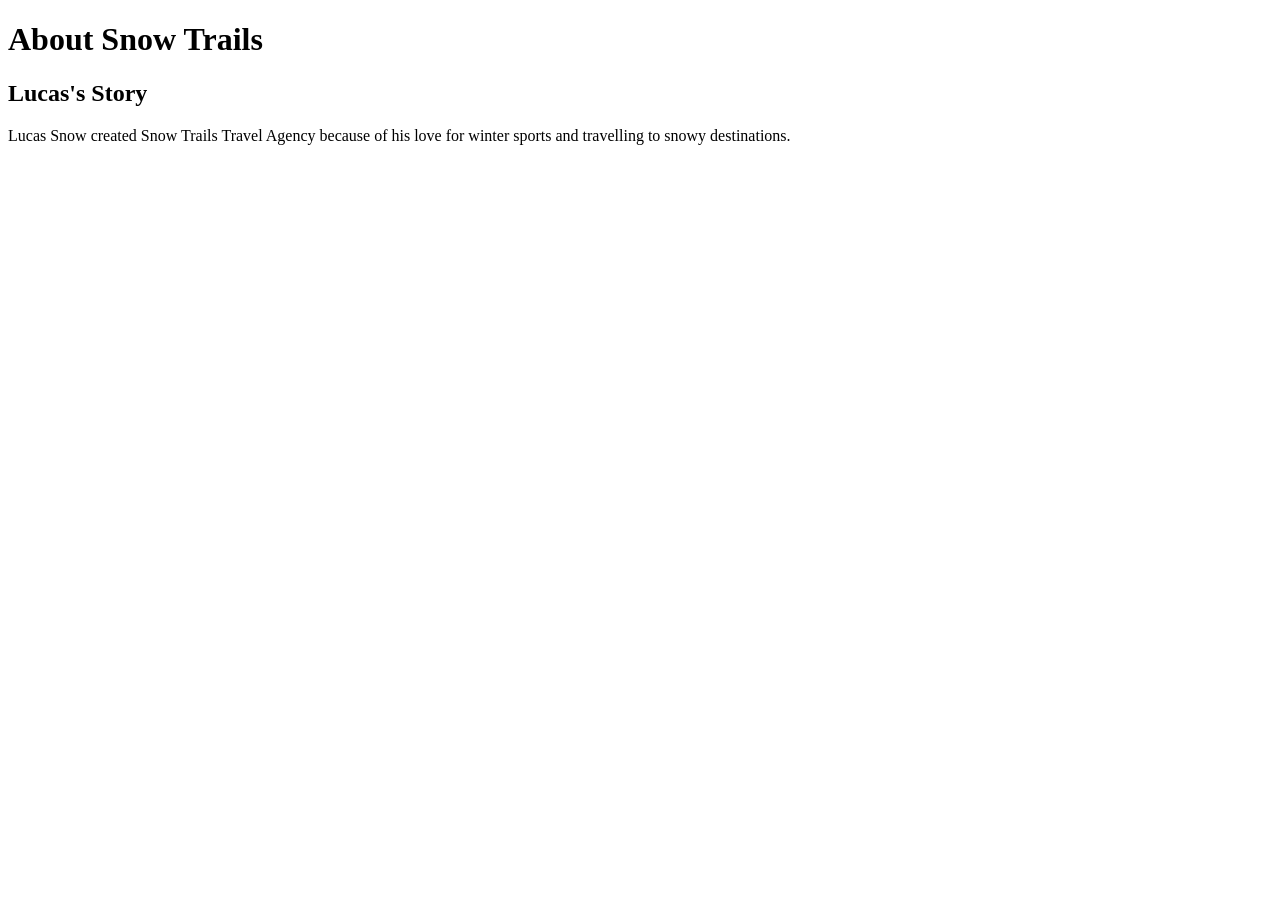
==== about.html @ 665f4b82 "Update Website Pages" ====
<!DOCTYPE html>
<html>
<head>
    <title>About Snow Trails</title>
    <h1>About Snow Trails </h1>

    <h2>Lucas's Story</h2>
    <p>Lucas Snow created Snow Trails Travel Agency because of his love for winter sports and travelling to snowy destinations.</p>
</p>
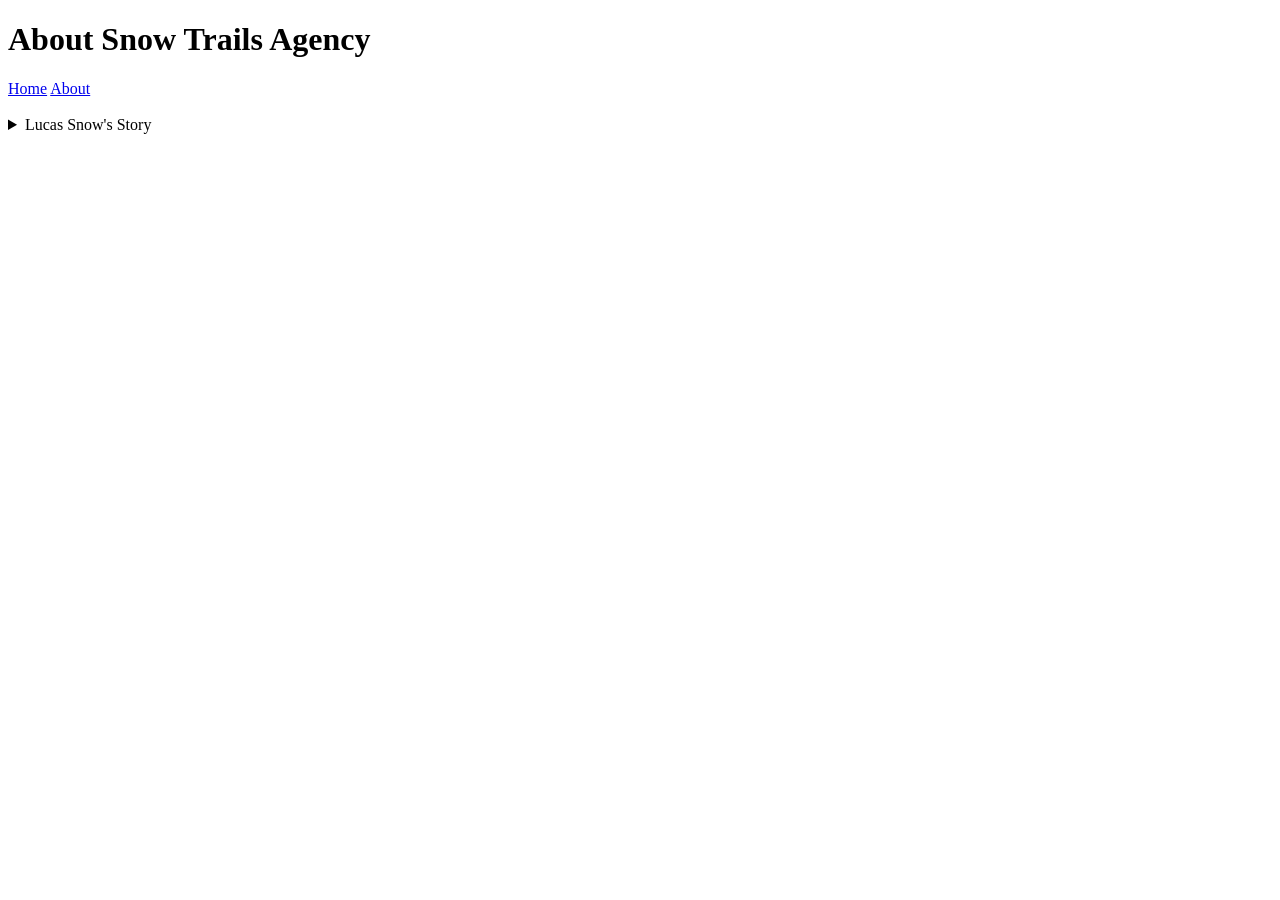
==== commit 34b7fa39: "Initial Snow Trails website" ====
--- a/about.html
+++ b/about.html
@@ -1,9 +1,20 @@
 <!DOCTYPE html>
 <html>
 <head>
-    <title>About Snow Trails</title>
-    <h1>About Snow Trails </h1>
-
-    <h2>Lucas's Story</h2>
-    <p>Lucas Snow created Snow Trails Travel Agency because of his love for winter sports and travelling to snowy destinations.</p>
-</p>
+    <title>About Snow Trails Agency</title>
+    <link rel="stylesheet" href="CSS/style.css">
+</head>
+<body>
+    <h1>About Snow Trails Agency</h1>
+    <nav>
+    <a href="index.html">Home</a> <a href="about.html">About</a>
+    </nav>
+    <br>
+    
+    <details>
+        <summary>Lucas Snow's Story</summary>
+        <p>Lucas Snow, the founder of Snow Trails Agency, has a passion for adventures in snowy destinations and winter sports. He wants his website to be dynamic and exciting to inspire more people to travel, explore different winter destinations and enjoy sports such as skiing, ice skating and snowboarding. He hopes people can create many fun and unforgettable memories from their snowy adventures.</p>
+    </details>
+    
+</body>
+</html>
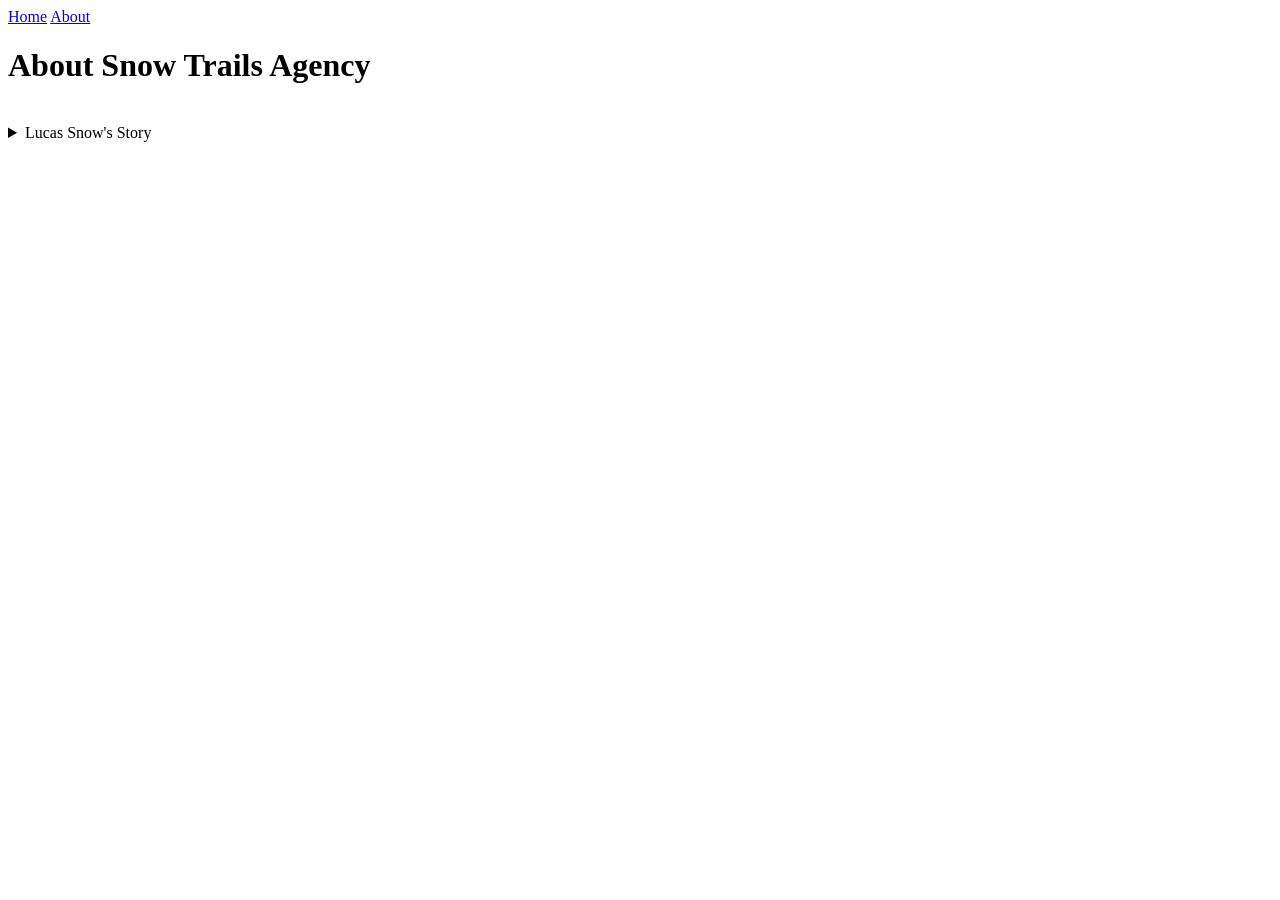
==== commit 80866e6b: "Updated Snow Trails Website" ====
--- a/about.html
+++ b/about.html
@@ -4,11 +4,16 @@
     <title>About Snow Trails Agency</title>
     <link rel="stylesheet" href="CSS/style.css">
 </head>
+
 <body>
+    <header>
+    <nav>
+        <a href="index.html">Home</a>
+        <a href="about.html">About</a>
+    </nav>
+
     <h1>About Snow Trails Agency</h1>
-    <nav>
-    <a href="index.html">Home</a> <a href="about.html">About</a>
-    </nav>
+    </header>
     <br>
     
     <details>
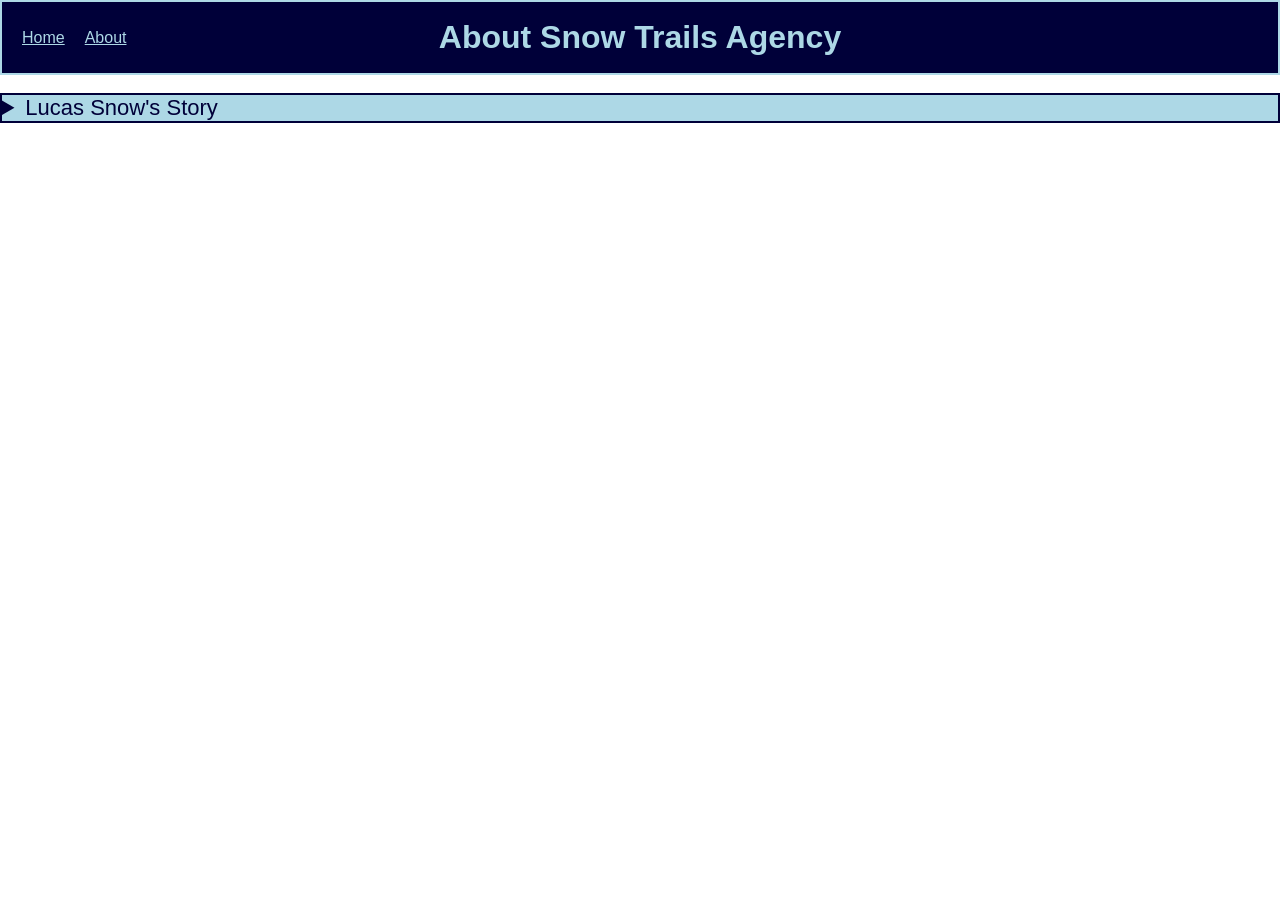
==== commit c5ed39bb: "Updated Snow Trails" ====
--- a/about.html
+++ b/about.html
@@ -2,7 +2,7 @@
 <html>
 <head>
     <title>About Snow Trails Agency</title>
-    <link rel="stylesheet" href="CSS/style.css">
+    <link rel="stylesheet" href="CSS/Style.CSS">
 </head>
 
 <body>
--- a/CSS/Style.CSS
+++ b/CSS/Style.CSS
@@ -0,0 +1,111 @@
+body {
+    background-color: transparent;
+    font-family: 'Kedebideri', sans-serif;
+    margin: 0;
+    position: relative;
+    isolation: isolate;
+}
+
+/* Faded background image */
+body::before {
+    content: "";
+    position: fixed;
+    inset: 0;
+    background-image: url("https://images.pexels.com/photos/15576696/pexels-photo-15576696.jpeg");
+    background-size: cover;
+    background-position: center;
+    background-repeat: no-repeat;
+    background-attachment: fixed;
+    opacity: 0.4;
+    z-index: -1;
+    pointer-events: none;
+}
+
+/* Header */
+
+header {
+    position: relative;
+    display: flex;
+    align-items: center;
+    justify-content: space-between;
+    background-color: #000039;
+    padding: 10px 20px;
+    width: 100%;
+    height: 75px;
+    border: 2px solid lightblue;
+    margin: 0;
+    box-sizing: border-box;
+}
+
+/* Navigation bar */
+
+nav {
+    display: flex;
+    gap: 20px;
+}
+
+nav a {
+    color: lightblue;
+}
+
+nav a:hover {
+    color: white;
+}
+
+/* Main heading */
+
+h1 {
+    color: lightblue;
+    text-align: center;
+    margin: 0;
+    position: absolute;
+    left: 50%;
+    transform: translateX(-50%);
+}
+
+/* Paragraphs */
+
+p {
+    font-size: 20px;
+    color: black;
+    text-align: center;
+}
+
+/* Other headings */
+
+#destinations {
+    color: #000039;
+    text-align: center;
+}
+
+h3 {
+    color: black;
+    text-align: center;
+}
+
+/* Centre images */
+
+.center {
+    display: block;
+    margin-left: auto;
+    margin-right: auto;
+    width: 50%;
+}
+
+/* Image border */
+
+img {
+    border: 5px solid lightblue;
+}
+
+/* About.html code only */
+
+details {
+    background-color: lightblue;
+    border: 2px solid #000039;
+}
+
+summary {
+    color: #000039;
+    font-size: 22px;
+}
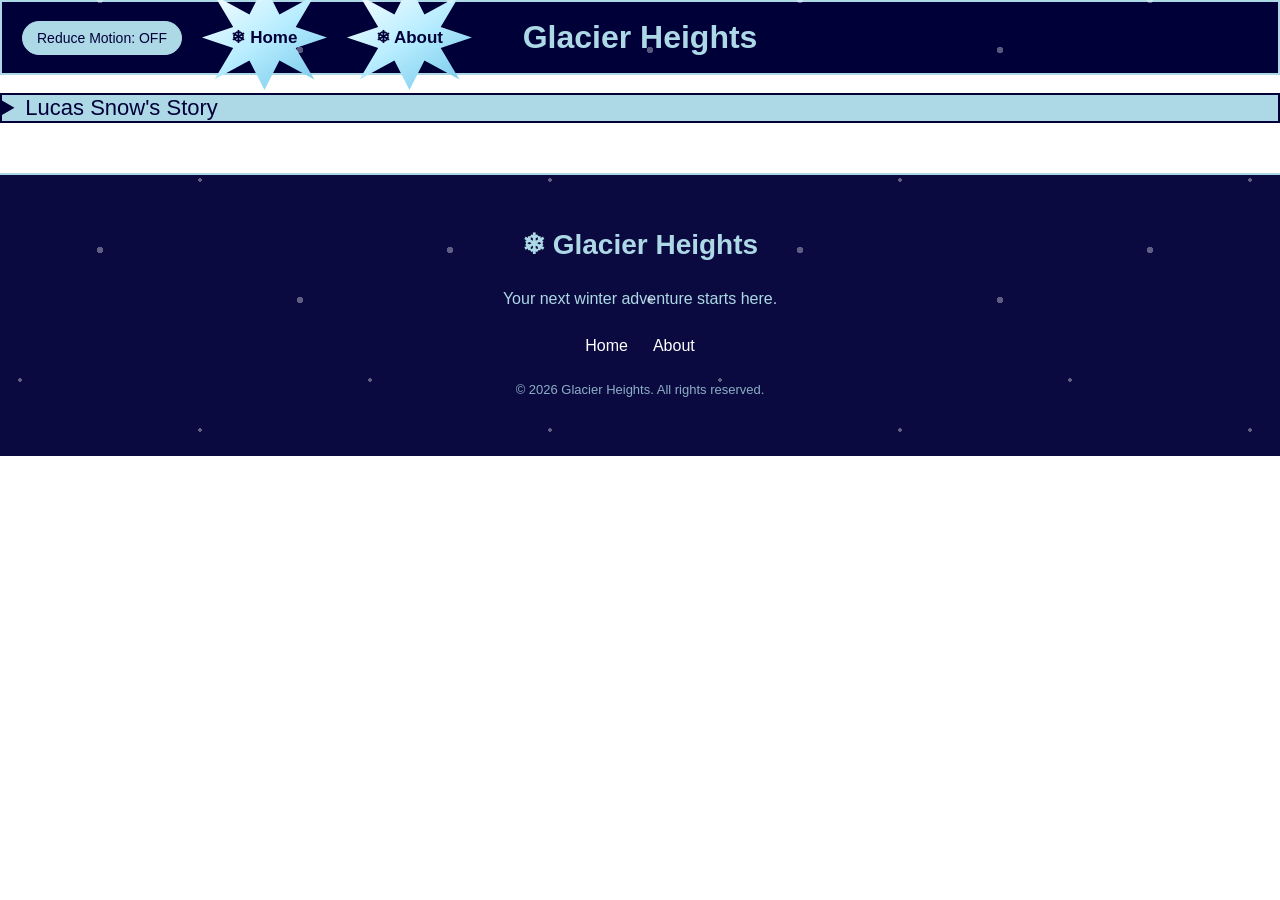
==== commit 7e1512b6: "Snow Trails Website updated" ====
--- a/about.html
+++ b/about.html
@@ -3,23 +3,55 @@
 <head>
     <title>About Snow Trails Agency</title>
     <link rel="stylesheet" href="CSS/Style.CSS">
+    <script src="script.js" defer></script>
 </head>
 
 <body>
-    <header>
-    <nav>
-        <a href="index.html">Home</a>
-        <a href="about.html">About</a>
-    </nav>
+     <header>
+        <nav class="main-nav" aria-label="Main navigation">
+            <button type="button" id="motion-toggle" aria-pressed="false">
+                Reduce Motion: OFF
+            </button>
+            <a href="index.html">&#x2744; Home</a>
+            <a href="about.html">&#x2744; About</a>
+        </nav>
 
-    <h1>About Snow Trails Agency</h1>
+        <h1>Glacier Heights</h1>
     </header>
     <br>
     
-    <details>
-        <summary>Lucas Snow's Story</summary>
-        <p>Lucas Snow, the founder of Snow Trails Agency, has a passion for adventures in snowy destinations and winter sports. He wants his website to be dynamic and exciting to inspire more people to travel, explore different winter destinations and enjoy sports such as skiing, ice skating and snowboarding. He hopes people can create many fun and unforgettable memories from their snowy adventures.</p>
-    </details>
+   <details>
+    <summary>Lucas Snow's Story</summary>
+
+    <div class="lucas-profile">
+        <img src="images/Lucas Image .png"
+             alt="Lucas Snow (Co-founder)"
+             width="400">
+
+        <p class="lucas-bio">
+            Lucas Snow, the founder of Snow Trails Agency, has a passion for adventures in snowy destinations and winter sports. He wants his website to be dynamic and exciting to inspire more people to travel, explore different winter destinations and enjoy sports such as skiing, ice skating and snowboarding. He hopes people can create many fun and unforgettable memories from their snowy adventures.
+        </p>
+    </div>
+     <br>
+</details>
     
+<!-- Website footer -->
+
+    <footer class="site-footer">
+
+        <h2>❄ Glacier Heights</h2>
+
+        <p>Your next winter adventure starts here.</p>
+
+        <nav aria-label="Footer navigation">
+            <a href="index.html">Home</a>
+            <a href="about.html">About</a>
+        </nav>
+
+        <p class="copyright">
+            &copy; 2026 Glacier Heights. All rights reserved.
+        </p>
+
+    </footer>
 </body>
 </html>
--- a/CSS/Style.CSS
+++ b/CSS/Style.CSS
@@ -7,6 +7,7 @@
 }
 
 /* Faded background image */
+
 body::before {
     content: "";
     position: fixed;
@@ -42,14 +43,57 @@
 nav {
     display: flex;
     gap: 20px;
-}
-
-nav a {
-    color: lightblue;
-}
-
-nav a:hover {
-    color: white;
+    align-items: center;
+}
+
+/* Six-pointed icy crystal navigation buttons */
+
+.main-nav a {
+    display: inline-flex;
+    align-items: center;
+    justify-content: center;
+
+    width: 125px;
+    height: 105px;
+
+    background: linear-gradient(
+        145deg,
+        #ffffff,
+        #b8edff,
+        #70c5e8
+    );
+
+    color: #000039;
+    font-size: 17px;
+    font-weight: bold;
+    text-decoration: none;
+
+    clip-path: polygon(
+        50% 0%,
+        62% 28%,
+        90% 10%,
+        75% 40%,
+        100% 50%,
+        75% 60%,
+        90% 90%,
+        62% 72%,
+        50% 100%,
+        38% 72%,
+        10% 90%,
+        25% 60%,
+        0% 50%,
+        25% 40%,
+        10% 10%,
+        38% 28%
+    );
+
+    transition: transform 0.3s ease;
+}
+
+/* Crystal hover effect */
+
+.main-nav a:hover {
+    transform: scale(1.08);
 }
 
 /* Main heading */
@@ -69,18 +113,118 @@
     font-size: 20px;
     color: black;
     text-align: center;
+    line-height: 1.6;
+    padding: 12px 16px;
+    max-width: 650px;
+    margin: 20px auto;
+    box-sizing: border-box;
+    background-color: rgba(255, 255, 255, 0.75);
+    border: 2px solid lightblue;
+    border-radius: 10px;
+    transition: transform 0.3s ease;
+}
+
+/* Paragraph hover effect */
+
+p:hover {
+    transform: scale(1.03);
+}
+
+/* Reduced motion accessibility */
+
+@media (prefers-reduced-motion: reduce) {
+    p {
+        transition: none;
+    }
+
+    p:hover {
+        transform: none;
+    }
 }
 
 /* Other headings */
 
 #destinations {
+    color: white;
+    text-align: center;
+    padding: 10px;
+    margin: 0;
+    background: none;
+    border: none;
+}
+
+/* Destination heading and controls panel */
+
+.destination-header {
+    display: flex;
+    align-items: center;
+    justify-content: space-between;
+    flex-wrap: wrap;
+    gap: 15px;
+
+    background-color: #000039;
+    border-bottom: 3px solid lightblue;
+    border-radius: 0;
+
+    padding: 15px 20px;
+    margin: 20px 0;
+    box-sizing: border-box;
+}
+
+/* Group the three destination buttons */
+
+.destination-controls {
+    display: flex;
+    align-items: center;
+    justify-content: center;
+    flex-wrap: wrap;
+    gap: 12px;
+}
+
+/* Destination navigation buttons */
+
+.destination-controls button {
+    background: linear-gradient(
+        145deg,
+        #ffffff,
+        #b8edff,
+        #70c5e8
+    );
+
+    color: #000039;
+    font-family: inherit;
+    font-size: 16px;
+    font-weight: bold;
+
+    border: 2px solid lightblue;
+    border-radius: 8px;
+
+    padding: 12px 18px;
+    cursor: pointer;
+
+    transition: transform 0.3s ease, box-shadow 0.3s ease;
+}
+
+/* Button hover effect */
+
+.destination-controls button:hover {
+    transform: translateY(-3px);
+    box-shadow: 0 5px 12px rgba(173, 216, 230, 0.4);
+}
+
+/* Keyboard focus for destination buttons */
+
+.destination-controls button:focus-visible {
+    outline: 3px solid white;
+    outline-offset: 4px;
+}
+
+h3 {
     color: #000039;
     text-align: center;
-}
-
-h3 {
-    color: black;
-    text-align: center;
+    font-size: 28px;
+    text-transform: uppercase;
+    letter-spacing: 2px;
 }
 
 /* Centre images */
@@ -90,12 +234,36 @@
     margin-left: auto;
     margin-right: auto;
     width: 50%;
+    max-width: 100%;
+    border-radius: 12px;
+    box-shadow: 0 5px 15px rgba(0, 0, 0, 0.35);
+    transition: transform 0.3s ease, box-shadow 0.3s ease;
+}
+
+/* Lift image when hovering */
+
+.center:hover {
+    transform: translateY(-6px);
+    box-shadow: 0 10px 22px rgba(0, 0, 0, 0.4);
+}
+
+/* Respect reduced motion preferences */
+
+@media (prefers-reduced-motion: reduce) {
+    .center {
+        transition: none;
+    }
+
+    .center:hover {
+        transform: none;
+    }
 }
 
 /* Image border */
 
 img {
     border: 5px solid lightblue;
+    box-sizing: border-box;
 }
 
 /* About.html code only */
@@ -108,4 +276,358 @@
 summary {
     color: #000039;
     font-size: 22px;
+}
+
+/* Lucas's image and biography layout */
+
+.lucas-profile {
+    display: flex;
+    align-items: flex-start;
+    gap: 25px;
+    padding: 15px;
+}
+
+/* Lucas's image */
+
+.lucas-profile img {
+    width: 300px;
+    max-width: 40%;
+    height: 218px;
+    flex-shrink: 0;
+    border: 3px solid #000039;
+    border-radius: 10px;
+}
+
+/* Lucas's biography */
+
+.lucas-bio {
+    flex: 1;
+    min-width: 0;
+    text-align: left;
+    margin: 0;
+}
+
+/* Keyboard accessibility */
+
+nav a:focus-visible {
+    outline: 3px solid white;
+    outline-offset: 5px;
+}
+
+summary:focus-visible {
+    outline: 3px solid #000039;
+    outline-offset: 3px;
+}
+
+/*
+   HORIZONTAL DESTINATION EXPLORER
+*/
+
+/* Destination container */
+
+.destination-container {
+    display: flex;
+    gap: 25px;
+    overflow-x: auto;
+    padding: 25px 5%;
+    scroll-behavior: smooth;
+    scroll-snap-type: x mandatory;
+    scrollbar-width: thin;
+    scrollbar-color: lightblue #000039;
+    -webkit-overflow-scrolling: touch;
+}
+
+/* Individual destination cards */
+
+.destination-card {
+    flex: 0 0 90%;
+    min-width: 0;
+    background-color: rgba(173, 216, 230, 0.85);
+    border: 2px solid #000039;
+    border-radius: 15px;
+    padding: 20px;
+    box-shadow: 0 5px 18px rgba(0, 0, 0, 0.25);
+    box-sizing: border-box;
+    scroll-snap-align: center;
+    transition: transform 0.3s ease, box-shadow 0.3s ease;
+}
+
+/* Gentle destination card hover effect */
+
+.destination-card:hover {
+    transform: translateY(-5px);
+    box-shadow: 0 10px 25px rgba(0, 0, 0, 0.3);
+}
+
+/* Destination headings */
+
+.destination-card h3 {
+    margin: 5px 0 20px;
+    font-size: 30px;
+}
+
+/* Destination images */
+
+.destination-card .center {
+    width: 100%;
+    height: 350px;
+    object-fit: cover;
+    box-sizing: border-box;
+    border-radius: 15px;
+}
+
+/* Destination descriptions */
+
+.destination-card p {
+    font-size: 19px;
+    line-height: 1.6;
+    text-align: left;
+    background: none;
+    border: none;
+    border-radius: 0;
+    padding: 5px 0;
+    margin: 15px 0;
+    max-width: none;
+}
+
+/* Remove paragraph hover effect inside cards */
+
+.destination-card p:hover {
+    transform: none;
+}
+
+/* Smaller screens */
+
+@media (max-width: 600px) {
+
+    .destination-card {
+        flex-basis: 95%;
+        padding: 15px;
+    }
+
+    .destination-card .center {
+        height: 220px;
+    }
+
+    .destination-container {
+        padding-left: 15px;
+        padding-right: 15px;
+    }
+
+    .lucas-profile {
+        flex-direction: column;
+    }
+
+    .lucas-profile img {
+        max-width: 100%;
+    }
+
+    /* Mobile destination navigation panel */
+
+    .destination-header {
+        flex-direction: column;
+        align-items: center;
+        margin: 15px 0;
+        padding: 15px;
+    }
+
+    .destination-controls {
+        justify-content: center;
+    }
+
+    .destination-controls button {
+        font-size: 14px;
+        padding: 10px 12px;
+    }
+}
+
+/* Homepage introduction */
+
+#intro {
+    max-width: 1150px;
+    margin: 35px auto 45px;
+    padding: 20px 25px;
+
+    font-size: 23px;
+    line-height: 1.9;
+    text-align: center;
+
+    color: lightblue;
+    background-color: rgba(19, 1, 58, 0.92);
+
+    border-left: 5px solid lightblue;
+    border-radius: 12px;
+
+    box-sizing: border-box;
+}
+
+/* Reduced motion for navigation */
+
+@media (prefers-reduced-motion: reduce) {
+    .main-nav a {
+        transition: none;
+    }
+
+    .main-nav a:hover {
+        transform: none;
+    }
+}
+
+/* Destination taglines */
+
+.destination-card .tagline {
+    color: #000039;
+    font-size: 18px;
+    font-weight: bold;
+    text-align: center;
+    letter-spacing: 1px;
+    margin: 5px auto 20px;
+    background: transparent;
+    border: none;
+    padding: 5px;
+}
+
+/* Gentle snowfall effect */
+
+body::after {
+    content: "";
+    position: fixed;
+    top: -100%;
+    left: 0;
+    width: 100%;
+    height: 300%;
+    pointer-events: none;
+    z-index: 0;
+    opacity: 0.35;
+
+    background-image:
+        radial-gradient(2px 2px at 20px 30px, white 99%, transparent),
+        radial-gradient(3px 3px at 100px 150px, white 99%, transparent),
+        radial-gradient(2px 2px at 200px 80px, white 99%, transparent),
+        radial-gradient(3px 3px at 300px 200px, white 99%, transparent);
+
+    background-size: 350px 250px;
+
+    animation: snowfall 18s linear infinite;
+}
+
+/* Snow falling movement */
+
+@keyframes snowfall {
+    from {
+        background-position: 0 0;
+    }
+
+    to {
+        background-position: 100px 500px;
+    }
+}
+
+/* Accessibility: respect reduced-motion preferences */
+
+@media (prefers-reduced-motion: reduce) {
+    body::after {
+        animation: none;
+    }
+}
+
+/* Website footer */
+
+.site-footer {
+    background-color: rgba(0, 0, 57, 0.96);
+    border-top: 2px solid lightblue;
+    padding: 30px 20px;
+    text-align: center;
+    margin-top: 50px;
+}
+
+.site-footer h2 {
+    color: lightblue;
+    font-size: 28px;
+    margin-bottom: 10px;
+}
+
+.site-footer p {
+    color: lightblue;
+    background: transparent;
+    border: none;
+    box-shadow: none;
+    font-size: 16px;
+    padding: 5px;
+}
+
+.site-footer nav {
+    display: flex;
+    justify-content: center;
+    gap: 25px;
+    margin: 15px 0;
+}
+
+.site-footer nav a {
+    color: white;
+    text-decoration: none;
+    transition: color 0.3s ease;
+}
+
+.site-footer nav a:hover {
+    color: lightblue;
+}
+
+.site-footer .copyright {
+    font-size: 13px;
+    opacity: 0.8;
+}
+
+/* Reduced motion accessibility for destination cards and buttons */
+
+@media (prefers-reduced-motion: reduce) {
+    .destination-card,
+    .destination-controls button {
+        transition: none;
+    }
+
+    .destination-card:hover,
+    .destination-controls button:hover {
+        transform: none;
+    }
+}
+
+/* Reduce animations when requested */
+
+.reduce-motion *,
+.reduce-motion *::before,
+.reduce-motion *::after {
+    animation: none !important;
+    transition: none !important;
+    scroll-behavior: auto !important;
+}
+
+/* Stop animations on the body's own background effects */
+
+.reduce-motion::before,
+.reduce-motion::after {
+    animation: none !important;
+}
+
+/* Hide snowfall completely when Reduce Motion is enabled */
+.reduce-motion::after {
+    display: none;
+}
+
+/* Style the Reduce Motion button in the navbar */
+#motion-toggle {
+    background: lightblue;
+    color: #000039;
+    border: 1px solid lightblue;
+    border-radius: 20px;
+    padding: 8px 14px;
+    font-family: inherit;
+    font-size: 14px;
+    cursor: pointer;
+    transition: background 0.3s ease, color 0.3s ease;
+}
+
+#motion-toggle:hover {
+    background: lightblue;
+    color: #000039;
 }
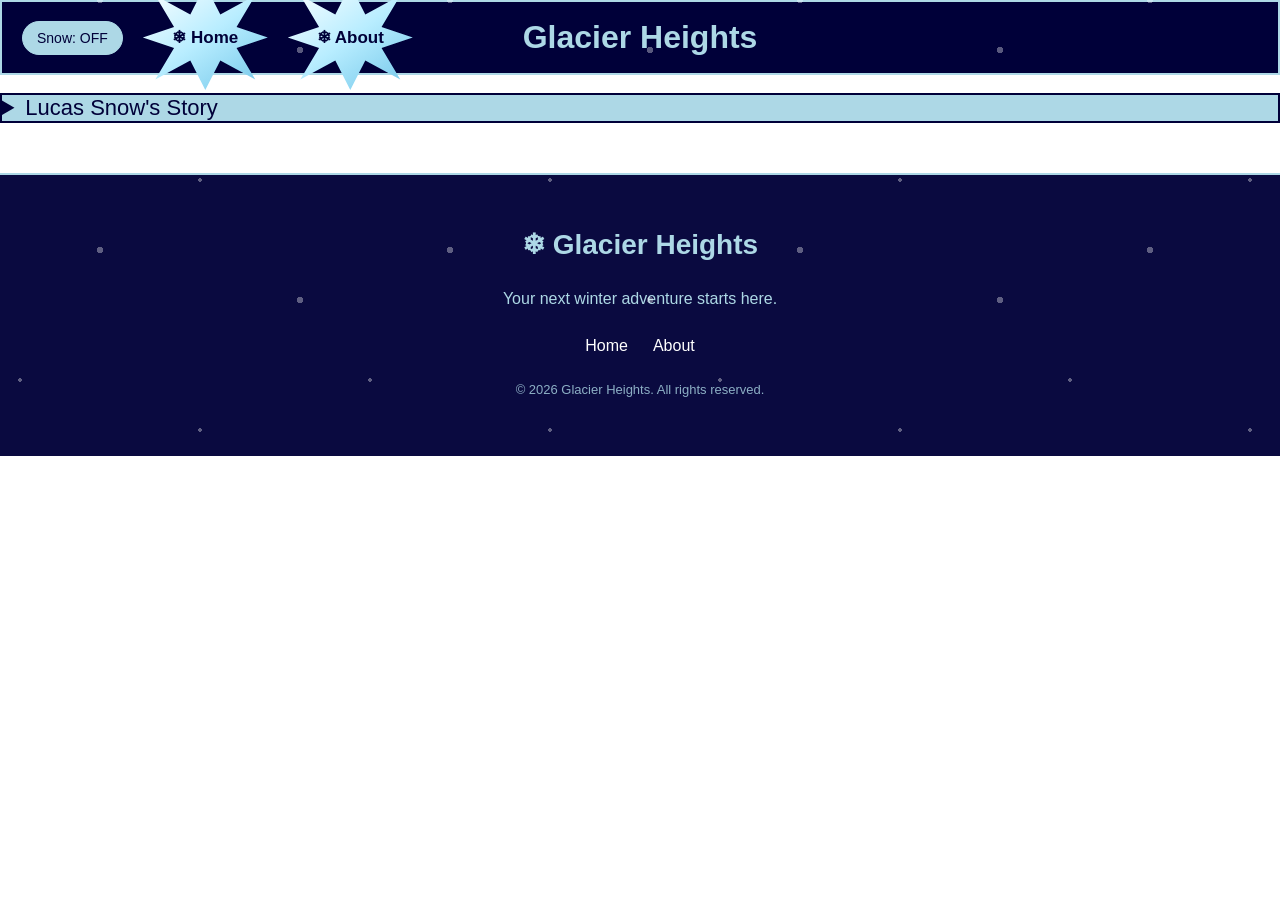
==== commit ce212f63: "Updated Snow Trails" ====
--- a/about.html
+++ b/about.html
@@ -10,7 +10,7 @@
      <header>
         <nav class="main-nav" aria-label="Main navigation">
             <button type="button" id="motion-toggle" aria-pressed="false">
-                Reduce Motion: OFF
+                Snow: OFF
             </button>
             <a href="index.html">&#x2744; Home</a>
             <a href="about.html">&#x2744; About</a>
--- a/CSS/Style.CSS
+++ b/CSS/Style.CSS
@@ -319,9 +319,7 @@
     outline-offset: 3px;
 }
 
-/*
-   HORIZONTAL DESTINATION EXPLORER
-*/
+/* HORIZONTAL DESTINATION EXPLORER */
 
 /* Destination container */
 
@@ -610,11 +608,13 @@
 }
 
 /* Hide snowfall completely when Reduce Motion is enabled */
+
 .reduce-motion::after {
     display: none;
 }
 
 /* Style the Reduce Motion button in the navbar */
+
 #motion-toggle {
     background: lightblue;
     color: #000039;
@@ -630,4 +630,79 @@
 #motion-toggle:hover {
     background: lightblue;
     color: #000039;
+}
+
+/* MOBILE - PHONES (below 600px) */
+
+@media screen and (max-width: 599px) {
+
+    .main-nav {
+        display: flex;
+        flex-wrap: wrap;
+        justify-content: center;
+        align-items: center;
+        gap: 10px;
+        padding: 5px;
+    }
+
+    /* Remove large crystal shapes on mobile */
+
+    .main-nav a {
+        width: auto;
+        height: auto;
+        min-width: 0;
+
+        clip-path: none;
+        background: transparent;
+
+        font-size: 14px;
+        padding: 8px 10px;
+
+        color: lightblue;
+        white-space: nowrap;
+    }
+
+    .main-nav a:hover {
+        transform: none;
+    }
+
+    /* Introduction paragraph */
+
+    #intro {
+        font-size: 16px;
+        line-height: 1.6;
+        padding: 0 15px;
+    }
+
+    /* Destination cards */
+
+    .destination-container {
+        max-width: 100%;
+    }
+}
+
+/* TABLET (600px - 1024px) */
+
+@media screen and (min-width: 600px) and (max-width: 1024px) {
+
+    .main-nav {
+        display: flex;
+        flex-wrap: wrap;
+        justify-content: center;
+        gap: 15px;
+    }
+
+    #intro {
+        font-size: 17px;
+        line-height: 1.6;
+    }
+}
+
+/* DESKTOP (above 1024px) */
+
+@media screen and (min-width: 1025px) {
+
+    .main-nav {
+        flex-wrap: nowrap;
+    }
 }
